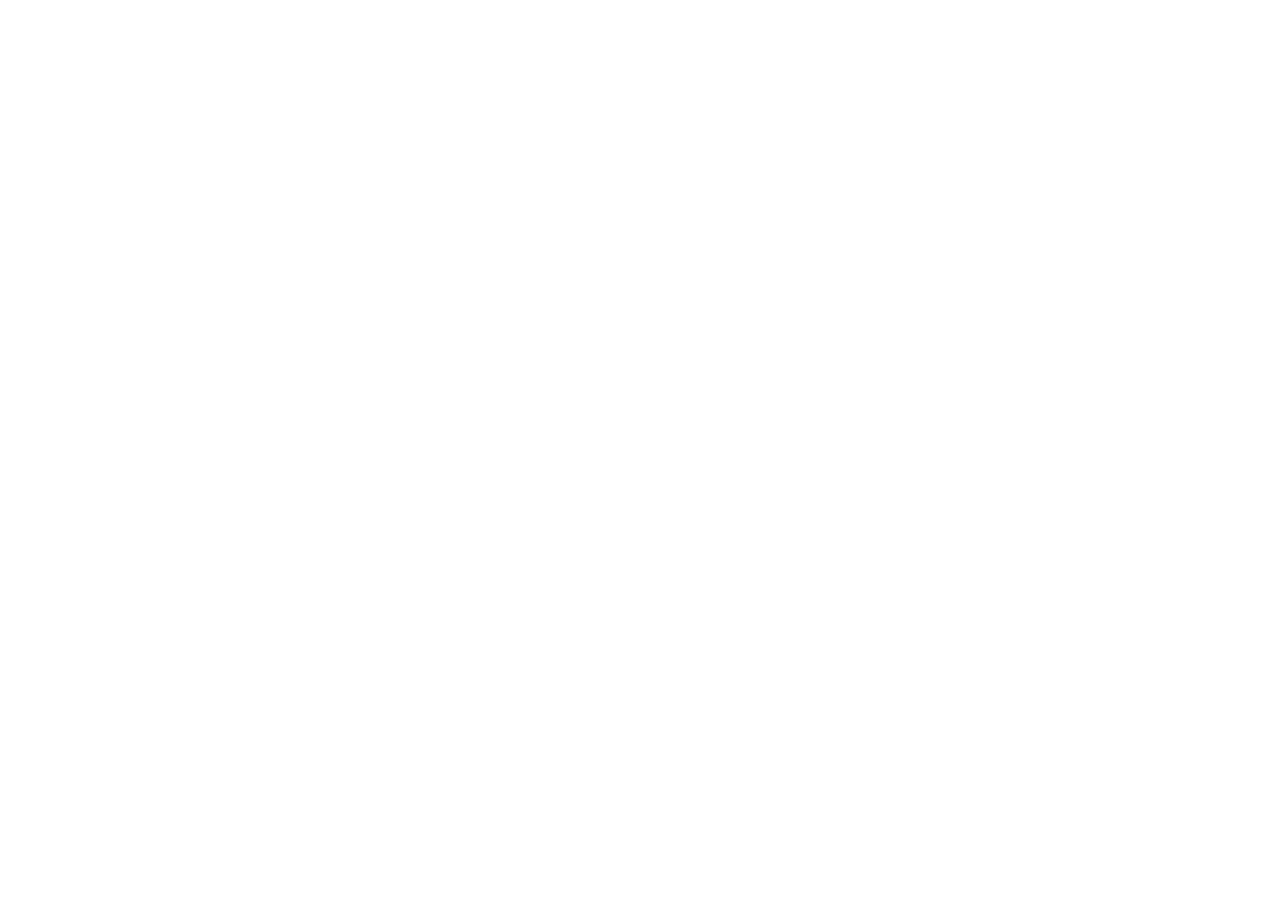
==== index.html @ d7367e54 "Prueba bootstrap" ====
<!DOCTYPE html>
<html lang="en">
<head>
    <meta charset="UTF-8">
    <meta http-equiv="X-UA-Compatible" content="IE=edge">
    <meta name="viewport" content="width=device-width, initial-scale=1.0">
    <title>Assigment 1</title>
    <link rel="stylesheet" href="style.css">
    <!-- CSS only -->
<link href="https://cdn.jsdelivr.net/npm/bootstrap@5.2.3/dist/css/bootstrap.min.css" rel="stylesheet" integrity="sha384-rbsA2VBKQhggwzxH7pPCaAqO46MgnOM80zW1RWuH61DGLwZJEdK2Kadq2F9CUG65" crossorigin="anonymous">
</head>
<body>


    
</body>

<!-- JavaScript Bundle with Popper -->
<script src="https://cdn.jsdelivr.net/npm/bootstrap@5.2.3/dist/js/bootstrap.bundle.min.js" integrity="sha384-kenU1KFdBIe4zVF0s0G1M5b4hcpxyD9F7jL+jjXkk+Q2h455rYXK/7HAuoJl+0I4" crossorigin="anonymous"></script>

</html>
---- style.css ----
@import url('https://fonts.googleapis.com/css2?family=Montserrat:ital,wght@0,100;0,200;0,300;0,500;0,600;0,700;0,800;0,900;1,100;1,200;1,300;1,400;1,500;1,600;1,700;1,800;1,900&display=swap');

* {
    box-sizing: border-box;
    margin: 0px;
    font-family: 'Montserrat', sans-serif;
}
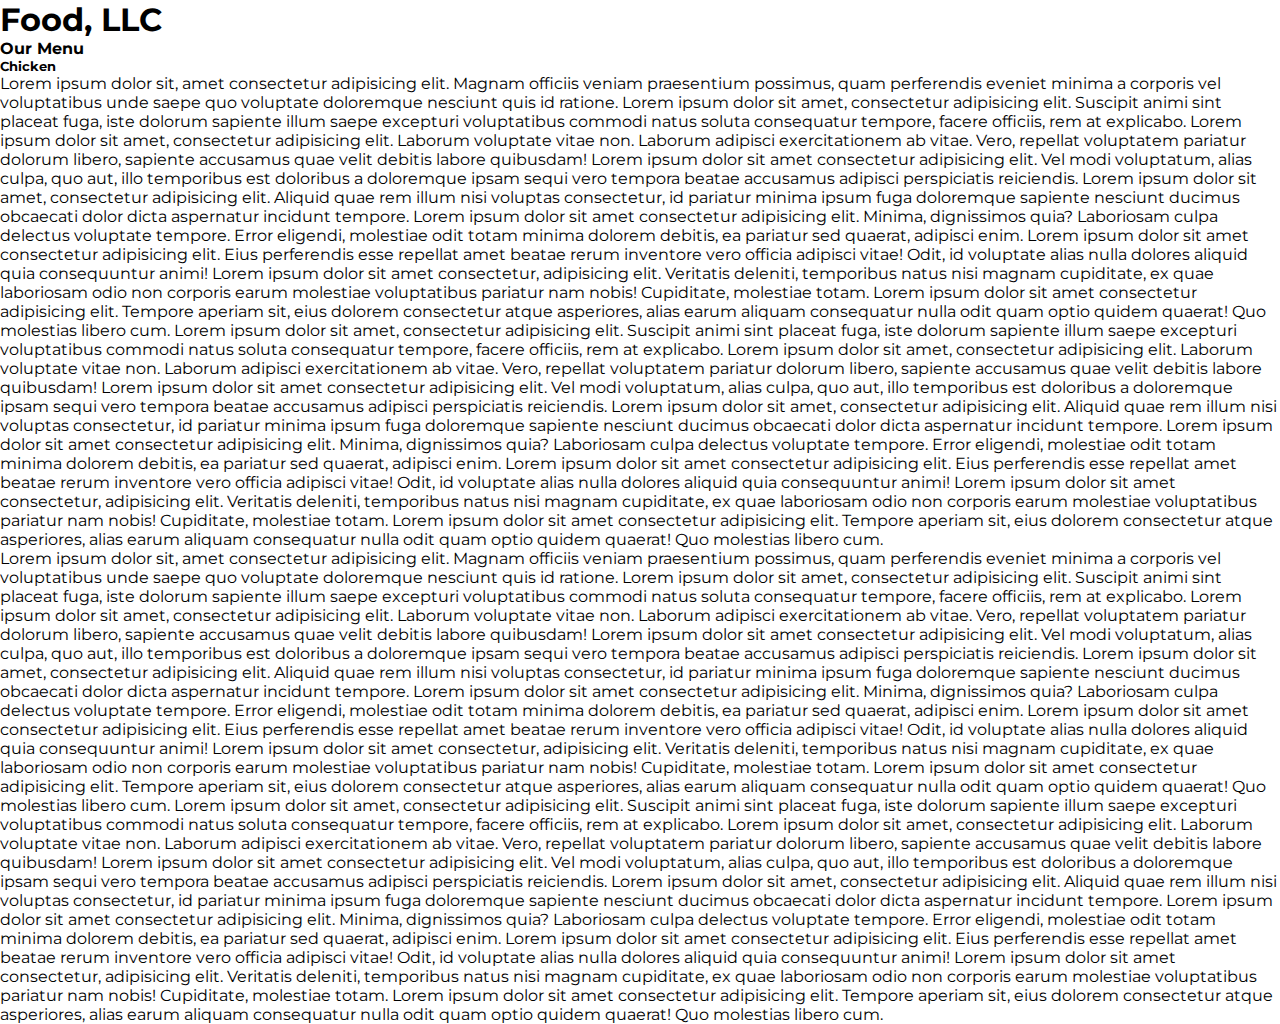
==== commit 293460a2: "Vista desktop y tableta" ====
--- a/index.html
+++ b/index.html
@@ -1,21 +1,53 @@
 <!DOCTYPE html>
 <html lang="en">
+
 <head>
     <meta charset="UTF-8">
     <meta http-equiv="X-UA-Compatible" content="IE=edge">
     <meta name="viewport" content="width=device-width, initial-scale=1.0">
-    <title>Assigment 1</title>
+    <title>Module 3</title>
     <link rel="stylesheet" href="style.css">
     <!-- CSS only -->
-<link href="https://cdn.jsdelivr.net/npm/bootstrap@5.2.3/dist/css/bootstrap.min.css" rel="stylesheet" integrity="sha384-rbsA2VBKQhggwzxH7pPCaAqO46MgnOM80zW1RWuH61DGLwZJEdK2Kadq2F9CUG65" crossorigin="anonymous">
+    <link href="https://cdn.jsdelivr.net/npm/bootstrap@5.2.3/dist/css/bootstrap.min.css" rel="stylesheet"
+        integrity="sha384-rbsA2VBKQhggwzxH7pPCaAqO46MgnOM80zW1RWuH61DGLwZJEdK2Kadq2F9CUG65" crossorigin="anonymous">
 </head>
+
 <body>
+    <header>
+        <nav class="navbar navbar-expand-lg bg-light fixed-top border border-dark ">
+            <div class="container-fluid ">
+                <h1 class="navbar-brand">
+                    Food, LLC
+                </h1>
+            </div>
+        </nav>
+
+    </header>
+
+    <main>
+        <div class="container mt-5">
+            <h4 class="text-center p-5"> Our Menu</h4>
+        </div>
+
+        <section class="container text-bg-secondary">
+            <h5 class="p-2 text-center"> Chicken </h5>
+            <div class="col-xs-12">
+                Lorem ipsum dolor sit, amet consectetur adipisicing elit. Magnam officiis veniam praesentium possimus, quam perferendis eveniet minima a corporis vel voluptatibus unde saepe quo voluptate doloremque nesciunt quis id ratione.       Lorem ipsum dolor sit amet, consectetur adipisicing elit. Suscipit animi sint placeat fuga, iste dolorum sapiente illum saepe excepturi voluptatibus commodi natus soluta consequatur tempore, facere officiis, rem at explicabo. Lorem ipsum dolor sit amet, consectetur adipisicing elit. Laborum voluptate vitae non. Laborum adipisci exercitationem ab vitae. Vero, repellat voluptatem pariatur dolorum libero, sapiente accusamus quae velit debitis labore quibusdam! Lorem ipsum dolor sit amet consectetur adipisicing elit. Vel modi voluptatum, alias culpa, quo aut, illo temporibus est doloribus a doloremque ipsam sequi vero tempora beatae accusamus adipisci perspiciatis reiciendis. Lorem ipsum dolor sit amet, consectetur adipisicing elit. Aliquid quae rem illum nisi voluptas consectetur, id pariatur minima ipsum fuga doloremque sapiente nesciunt ducimus obcaecati dolor dicta aspernatur incidunt tempore. Lorem ipsum dolor sit amet consectetur adipisicing elit. Minima, dignissimos quia? Laboriosam culpa delectus voluptate tempore. Error eligendi, molestiae odit totam minima dolorem debitis, ea pariatur sed quaerat, adipisci enim. Lorem ipsum dolor sit amet consectetur adipisicing elit. Eius perferendis esse repellat amet beatae rerum inventore vero officia adipisci vitae! Odit, id voluptate alias nulla dolores aliquid quia consequuntur animi! Lorem ipsum dolor sit amet consectetur, adipisicing elit. Veritatis deleniti, temporibus natus nisi magnam cupiditate, ex quae laboriosam odio non corporis earum molestiae voluptatibus pariatur nam nobis! Cupiditate, molestiae totam. Lorem ipsum dolor sit amet consectetur adipisicing elit. Tempore aperiam sit, eius dolorem consectetur atque asperiores, alias earum aliquam consequatur nulla odit quam optio quidem quaerat! Quo molestias libero cum.      Lorem ipsum dolor sit amet, consectetur adipisicing elit. Suscipit animi sint placeat fuga, iste dolorum sapiente illum saepe excepturi voluptatibus commodi natus soluta consequatur tempore, facere officiis, rem at explicabo. Lorem ipsum dolor sit amet, consectetur adipisicing elit. Laborum voluptate vitae non. Laborum adipisci exercitationem ab vitae. Vero, repellat voluptatem pariatur dolorum libero, sapiente accusamus quae velit debitis labore quibusdam! Lorem ipsum dolor sit amet consectetur adipisicing elit. Vel modi voluptatum, alias culpa, quo aut, illo temporibus est doloribus a doloremque ipsam sequi vero tempora beatae accusamus adipisci perspiciatis reiciendis. Lorem ipsum dolor sit amet, consectetur adipisicing elit. Aliquid quae rem illum nisi voluptas consectetur, id pariatur minima ipsum fuga doloremque sapiente nesciunt ducimus obcaecati dolor dicta aspernatur incidunt tempore. Lorem ipsum dolor sit amet consectetur adipisicing elit. Minima, dignissimos quia? Laboriosam culpa delectus voluptate tempore. Error eligendi, molestiae odit totam minima dolorem debitis, ea pariatur sed quaerat, adipisci enim. Lorem ipsum dolor sit amet consectetur adipisicing elit. Eius perferendis esse repellat amet beatae rerum inventore vero officia adipisci vitae! Odit, id voluptate alias nulla dolores aliquid quia consequuntur animi! Lorem ipsum dolor sit amet consectetur, adipisicing elit. Veritatis deleniti, temporibus natus nisi magnam cupiditate, ex quae laboriosam odio non corporis earum molestiae voluptatibus pariatur nam nobis! Cupiditate, molestiae totam. Lorem ipsum dolor sit amet consectetur adipisicing elit. Tempore aperiam sit, eius dolorem consectetur atque asperiores, alias earum aliquam consequatur nulla odit quam optio quidem quaerat! Quo molestias libero cum.
+            </div>
+            <div class="col-xs-12">
+        
+                Lorem ipsum dolor sit, amet consectetur adipisicing elit. Magnam officiis veniam praesentium possimus, quam perferendis eveniet minima a corporis vel voluptatibus unde saepe quo voluptate doloremque nesciunt quis id ratione.       Lorem ipsum dolor sit amet, consectetur adipisicing elit. Suscipit animi sint placeat fuga, iste dolorum sapiente illum saepe excepturi voluptatibus commodi natus soluta consequatur tempore, facere officiis, rem at explicabo. Lorem ipsum dolor sit amet, consectetur adipisicing elit. Laborum voluptate vitae non. Laborum adipisci exercitationem ab vitae. Vero, repellat voluptatem pariatur dolorum libero, sapiente accusamus quae velit debitis labore quibusdam! Lorem ipsum dolor sit amet consectetur adipisicing elit. Vel modi voluptatum, alias culpa, quo aut, illo temporibus est doloribus a doloremque ipsam sequi vero tempora beatae accusamus adipisci perspiciatis reiciendis. Lorem ipsum dolor sit amet, consectetur adipisicing elit. Aliquid quae rem illum nisi voluptas consectetur, id pariatur minima ipsum fuga doloremque sapiente nesciunt ducimus obcaecati dolor dicta aspernatur incidunt tempore. Lorem ipsum dolor sit amet consectetur adipisicing elit. Minima, dignissimos quia? Laboriosam culpa delectus voluptate tempore. Error eligendi, molestiae odit totam minima dolorem debitis, ea pariatur sed quaerat, adipisci enim. Lorem ipsum dolor sit amet consectetur adipisicing elit. Eius perferendis esse repellat amet beatae rerum inventore vero officia adipisci vitae! Odit, id voluptate alias nulla dolores aliquid quia consequuntur animi! Lorem ipsum dolor sit amet consectetur, adipisicing elit. Veritatis deleniti, temporibus natus nisi magnam cupiditate, ex quae laboriosam odio non corporis earum molestiae voluptatibus pariatur nam nobis! Cupiditate, molestiae totam. Lorem ipsum dolor sit amet consectetur adipisicing elit. Tempore aperiam sit, eius dolorem consectetur atque asperiores, alias earum aliquam consequatur nulla odit quam optio quidem quaerat! Quo molestias libero cum.      Lorem ipsum dolor sit amet, consectetur adipisicing elit. Suscipit animi sint placeat fuga, iste dolorum sapiente illum saepe excepturi voluptatibus commodi natus soluta consequatur tempore, facere officiis, rem at explicabo. Lorem ipsum dolor sit amet, consectetur adipisicing elit. Laborum voluptate vitae non. Laborum adipisci exercitationem ab vitae. Vero, repellat voluptatem pariatur dolorum libero, sapiente accusamus quae velit debitis labore quibusdam! Lorem ipsum dolor sit amet consectetur adipisicing elit. Vel modi voluptatum, alias culpa, quo aut, illo temporibus est doloribus a doloremque ipsam sequi vero tempora beatae accusamus adipisci perspiciatis reiciendis. Lorem ipsum dolor sit amet, consectetur adipisicing elit. Aliquid quae rem illum nisi voluptas consectetur, id pariatur minima ipsum fuga doloremque sapiente nesciunt ducimus obcaecati dolor dicta aspernatur incidunt tempore. Lorem ipsum dolor sit amet consectetur adipisicing elit. Minima, dignissimos quia? Laboriosam culpa delectus voluptate tempore. Error eligendi, molestiae odit totam minima dolorem debitis, ea pariatur sed quaerat, adipisci enim. Lorem ipsum dolor sit amet consectetur adipisicing elit. Eius perferendis esse repellat amet beatae rerum inventore vero officia adipisci vitae! Odit, id voluptate alias nulla dolores aliquid quia consequuntur animi! Lorem ipsum dolor sit amet consectetur, adipisicing elit. Veritatis deleniti, temporibus natus nisi magnam cupiditate, ex quae laboriosam odio non corporis earum molestiae voluptatibus pariatur nam nobis! Cupiditate, molestiae totam. Lorem ipsum dolor sit amet consectetur adipisicing elit. Tempore aperiam sit, eius dolorem consectetur atque asperiores, alias earum aliquam consequatur nulla odit quam optio quidem quaerat! Quo molestias libero cum.
+            </div>
+        </section>
+    </main>
 
 
-    
+    <!-- JavaScript Bundle with Popper -->
+    <script src="https://cdn.jsdelivr.net/npm/bootstrap@5.2.3/dist/js/bootstrap.bundle.min.js"
+        integrity="sha384-kenU1KFdBIe4zVF0s0G1M5b4hcpxyD9F7jL+jjXkk+Q2h455rYXK/7HAuoJl+0I4"
+        crossorigin="anonymous"></script>
+
 </body>
 
-<!-- JavaScript Bundle with Popper -->
-<script src="https://cdn.jsdelivr.net/npm/bootstrap@5.2.3/dist/js/bootstrap.bundle.min.js" integrity="sha384-kenU1KFdBIe4zVF0s0G1M5b4hcpxyD9F7jL+jjXkk+Q2h455rYXK/7HAuoJl+0I4" crossorigin="anonymous"></script>
 
 </html>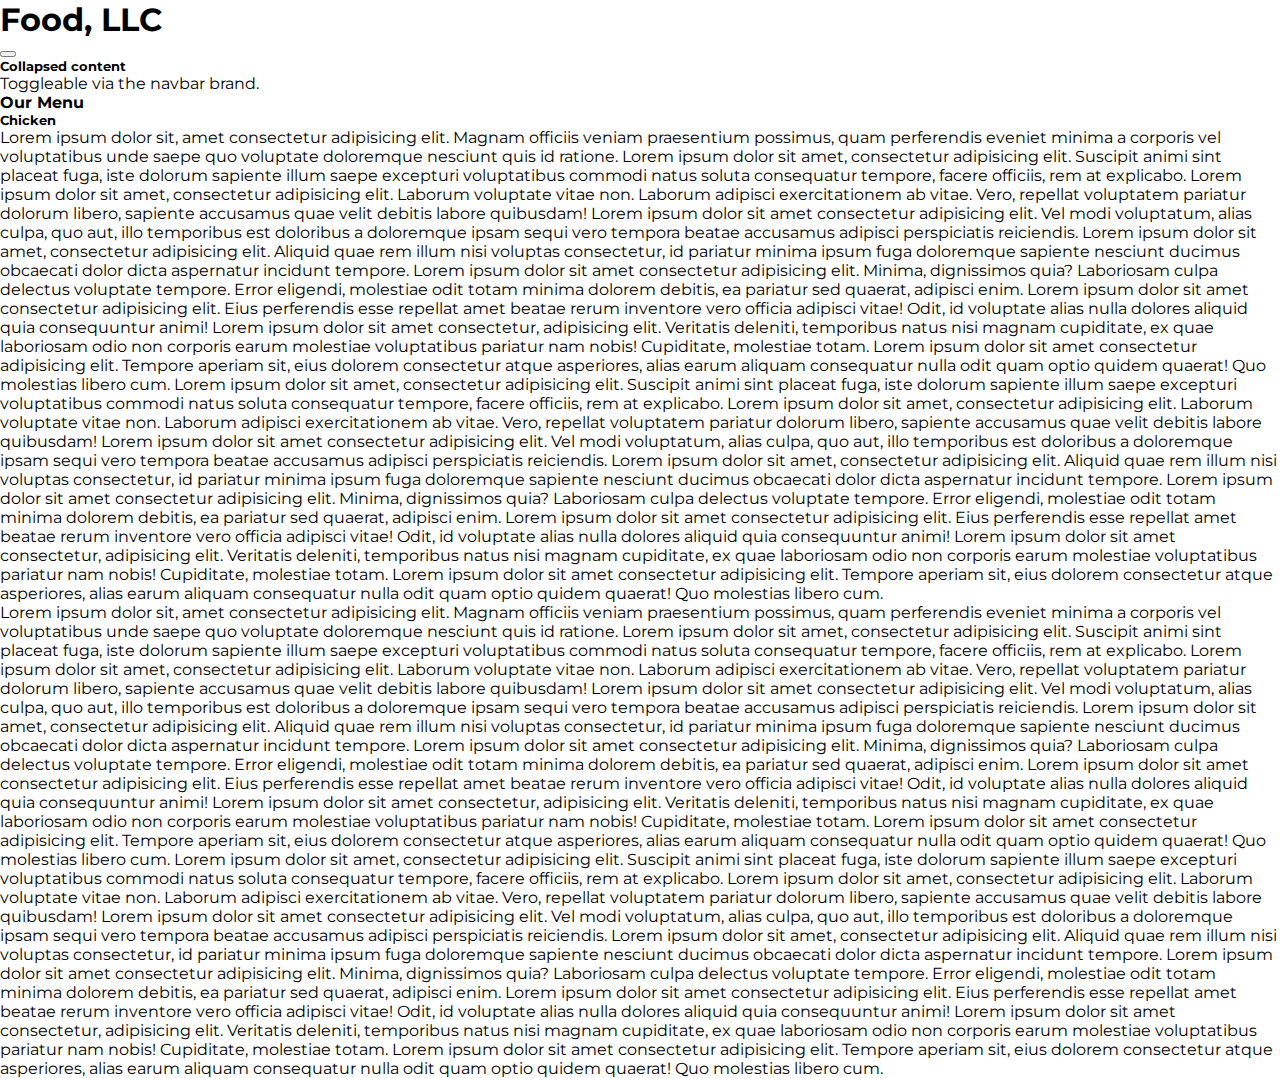
==== commit b662da68: "Navegador movil estructura" ====
--- a/index.html
+++ b/index.html
@@ -19,9 +19,23 @@
                 <h1 class="navbar-brand">
                     Food, LLC
                 </h1>
+                <!-- Nav Mobile -->
+                <button class="navbar-toggler collapsed" type="button" data-bs-toggle="collapse"
+                    data-bs-target="#navbarToggleExternalContent" aria-controls="navbarToggleExternalContent"
+                    aria-expanded="false" aria-label="Toggle navigation">
+                    <span class="navbar-toggler-icon"></span>
+                </button>
             </div>
+
         </nav>
+     <!-- Menu desplegable -->
 
+     <div class="collapse mt-5" id="navbarToggleExternalContent" >
+        <div class="bg-dark p-4">
+            <h5 class="text-white h4">Collapsed content</h5>
+            <span class="text-muted">Toggleable via the navbar brand.</span>
+        </div>
+    </div>
     </header>
 
     <main>
@@ -32,11 +46,85 @@
         <section class="container text-bg-secondary">
             <h5 class="p-2 text-center"> Chicken </h5>
             <div class="col-xs-12">
-                Lorem ipsum dolor sit, amet consectetur adipisicing elit. Magnam officiis veniam praesentium possimus, quam perferendis eveniet minima a corporis vel voluptatibus unde saepe quo voluptate doloremque nesciunt quis id ratione.       Lorem ipsum dolor sit amet, consectetur adipisicing elit. Suscipit animi sint placeat fuga, iste dolorum sapiente illum saepe excepturi voluptatibus commodi natus soluta consequatur tempore, facere officiis, rem at explicabo. Lorem ipsum dolor sit amet, consectetur adipisicing elit. Laborum voluptate vitae non. Laborum adipisci exercitationem ab vitae. Vero, repellat voluptatem pariatur dolorum libero, sapiente accusamus quae velit debitis labore quibusdam! Lorem ipsum dolor sit amet consectetur adipisicing elit. Vel modi voluptatum, alias culpa, quo aut, illo temporibus est doloribus a doloremque ipsam sequi vero tempora beatae accusamus adipisci perspiciatis reiciendis. Lorem ipsum dolor sit amet, consectetur adipisicing elit. Aliquid quae rem illum nisi voluptas consectetur, id pariatur minima ipsum fuga doloremque sapiente nesciunt ducimus obcaecati dolor dicta aspernatur incidunt tempore. Lorem ipsum dolor sit amet consectetur adipisicing elit. Minima, dignissimos quia? Laboriosam culpa delectus voluptate tempore. Error eligendi, molestiae odit totam minima dolorem debitis, ea pariatur sed quaerat, adipisci enim. Lorem ipsum dolor sit amet consectetur adipisicing elit. Eius perferendis esse repellat amet beatae rerum inventore vero officia adipisci vitae! Odit, id voluptate alias nulla dolores aliquid quia consequuntur animi! Lorem ipsum dolor sit amet consectetur, adipisicing elit. Veritatis deleniti, temporibus natus nisi magnam cupiditate, ex quae laboriosam odio non corporis earum molestiae voluptatibus pariatur nam nobis! Cupiditate, molestiae totam. Lorem ipsum dolor sit amet consectetur adipisicing elit. Tempore aperiam sit, eius dolorem consectetur atque asperiores, alias earum aliquam consequatur nulla odit quam optio quidem quaerat! Quo molestias libero cum.      Lorem ipsum dolor sit amet, consectetur adipisicing elit. Suscipit animi sint placeat fuga, iste dolorum sapiente illum saepe excepturi voluptatibus commodi natus soluta consequatur tempore, facere officiis, rem at explicabo. Lorem ipsum dolor sit amet, consectetur adipisicing elit. Laborum voluptate vitae non. Laborum adipisci exercitationem ab vitae. Vero, repellat voluptatem pariatur dolorum libero, sapiente accusamus quae velit debitis labore quibusdam! Lorem ipsum dolor sit amet consectetur adipisicing elit. Vel modi voluptatum, alias culpa, quo aut, illo temporibus est doloribus a doloremque ipsam sequi vero tempora beatae accusamus adipisci perspiciatis reiciendis. Lorem ipsum dolor sit amet, consectetur adipisicing elit. Aliquid quae rem illum nisi voluptas consectetur, id pariatur minima ipsum fuga doloremque sapiente nesciunt ducimus obcaecati dolor dicta aspernatur incidunt tempore. Lorem ipsum dolor sit amet consectetur adipisicing elit. Minima, dignissimos quia? Laboriosam culpa delectus voluptate tempore. Error eligendi, molestiae odit totam minima dolorem debitis, ea pariatur sed quaerat, adipisci enim. Lorem ipsum dolor sit amet consectetur adipisicing elit. Eius perferendis esse repellat amet beatae rerum inventore vero officia adipisci vitae! Odit, id voluptate alias nulla dolores aliquid quia consequuntur animi! Lorem ipsum dolor sit amet consectetur, adipisicing elit. Veritatis deleniti, temporibus natus nisi magnam cupiditate, ex quae laboriosam odio non corporis earum molestiae voluptatibus pariatur nam nobis! Cupiditate, molestiae totam. Lorem ipsum dolor sit amet consectetur adipisicing elit. Tempore aperiam sit, eius dolorem consectetur atque asperiores, alias earum aliquam consequatur nulla odit quam optio quidem quaerat! Quo molestias libero cum.
+                Lorem ipsum dolor sit, amet consectetur adipisicing elit. Magnam officiis veniam praesentium possimus,
+                quam perferendis eveniet minima a corporis vel voluptatibus unde saepe quo voluptate doloremque nesciunt
+                quis id ratione. Lorem ipsum dolor sit amet, consectetur adipisicing elit. Suscipit animi sint placeat
+                fuga, iste dolorum sapiente illum saepe excepturi voluptatibus commodi natus soluta consequatur tempore,
+                facere officiis, rem at explicabo. Lorem ipsum dolor sit amet, consectetur adipisicing elit. Laborum
+                voluptate vitae non. Laborum adipisci exercitationem ab vitae. Vero, repellat voluptatem pariatur
+                dolorum libero, sapiente accusamus quae velit debitis labore quibusdam! Lorem ipsum dolor sit amet
+                consectetur adipisicing elit. Vel modi voluptatum, alias culpa, quo aut, illo temporibus est doloribus a
+                doloremque ipsam sequi vero tempora beatae accusamus adipisci perspiciatis reiciendis. Lorem ipsum dolor
+                sit amet, consectetur adipisicing elit. Aliquid quae rem illum nisi voluptas consectetur, id pariatur
+                minima ipsum fuga doloremque sapiente nesciunt ducimus obcaecati dolor dicta aspernatur incidunt
+                tempore. Lorem ipsum dolor sit amet consectetur adipisicing elit. Minima, dignissimos quia? Laboriosam
+                culpa delectus voluptate tempore. Error eligendi, molestiae odit totam minima dolorem debitis, ea
+                pariatur sed quaerat, adipisci enim. Lorem ipsum dolor sit amet consectetur adipisicing elit. Eius
+                perferendis esse repellat amet beatae rerum inventore vero officia adipisci vitae! Odit, id voluptate
+                alias nulla dolores aliquid quia consequuntur animi! Lorem ipsum dolor sit amet consectetur, adipisicing
+                elit. Veritatis deleniti, temporibus natus nisi magnam cupiditate, ex quae laboriosam odio non corporis
+                earum molestiae voluptatibus pariatur nam nobis! Cupiditate, molestiae totam. Lorem ipsum dolor sit amet
+                consectetur adipisicing elit. Tempore aperiam sit, eius dolorem consectetur atque asperiores, alias
+                earum aliquam consequatur nulla odit quam optio quidem quaerat! Quo molestias libero cum. Lorem ipsum
+                dolor sit amet, consectetur adipisicing elit. Suscipit animi sint placeat fuga, iste dolorum sapiente
+                illum saepe excepturi voluptatibus commodi natus soluta consequatur tempore, facere officiis, rem at
+                explicabo. Lorem ipsum dolor sit amet, consectetur adipisicing elit. Laborum voluptate vitae non.
+                Laborum adipisci exercitationem ab vitae. Vero, repellat voluptatem pariatur dolorum libero, sapiente
+                accusamus quae velit debitis labore quibusdam! Lorem ipsum dolor sit amet consectetur adipisicing elit.
+                Vel modi voluptatum, alias culpa, quo aut, illo temporibus est doloribus a doloremque ipsam sequi vero
+                tempora beatae accusamus adipisci perspiciatis reiciendis. Lorem ipsum dolor sit amet, consectetur
+                adipisicing elit. Aliquid quae rem illum nisi voluptas consectetur, id pariatur minima ipsum fuga
+                doloremque sapiente nesciunt ducimus obcaecati dolor dicta aspernatur incidunt tempore. Lorem ipsum
+                dolor sit amet consectetur adipisicing elit. Minima, dignissimos quia? Laboriosam culpa delectus
+                voluptate tempore. Error eligendi, molestiae odit totam minima dolorem debitis, ea pariatur sed quaerat,
+                adipisci enim. Lorem ipsum dolor sit amet consectetur adipisicing elit. Eius perferendis esse repellat
+                amet beatae rerum inventore vero officia adipisci vitae! Odit, id voluptate alias nulla dolores aliquid
+                quia consequuntur animi! Lorem ipsum dolor sit amet consectetur, adipisicing elit. Veritatis deleniti,
+                temporibus natus nisi magnam cupiditate, ex quae laboriosam odio non corporis earum molestiae
+                voluptatibus pariatur nam nobis! Cupiditate, molestiae totam. Lorem ipsum dolor sit amet consectetur
+                adipisicing elit. Tempore aperiam sit, eius dolorem consectetur atque asperiores, alias earum aliquam
+                consequatur nulla odit quam optio quidem quaerat! Quo molestias libero cum.
             </div>
             <div class="col-xs-12">
-        
-                Lorem ipsum dolor sit, amet consectetur adipisicing elit. Magnam officiis veniam praesentium possimus, quam perferendis eveniet minima a corporis vel voluptatibus unde saepe quo voluptate doloremque nesciunt quis id ratione.       Lorem ipsum dolor sit amet, consectetur adipisicing elit. Suscipit animi sint placeat fuga, iste dolorum sapiente illum saepe excepturi voluptatibus commodi natus soluta consequatur tempore, facere officiis, rem at explicabo. Lorem ipsum dolor sit amet, consectetur adipisicing elit. Laborum voluptate vitae non. Laborum adipisci exercitationem ab vitae. Vero, repellat voluptatem pariatur dolorum libero, sapiente accusamus quae velit debitis labore quibusdam! Lorem ipsum dolor sit amet consectetur adipisicing elit. Vel modi voluptatum, alias culpa, quo aut, illo temporibus est doloribus a doloremque ipsam sequi vero tempora beatae accusamus adipisci perspiciatis reiciendis. Lorem ipsum dolor sit amet, consectetur adipisicing elit. Aliquid quae rem illum nisi voluptas consectetur, id pariatur minima ipsum fuga doloremque sapiente nesciunt ducimus obcaecati dolor dicta aspernatur incidunt tempore. Lorem ipsum dolor sit amet consectetur adipisicing elit. Minima, dignissimos quia? Laboriosam culpa delectus voluptate tempore. Error eligendi, molestiae odit totam minima dolorem debitis, ea pariatur sed quaerat, adipisci enim. Lorem ipsum dolor sit amet consectetur adipisicing elit. Eius perferendis esse repellat amet beatae rerum inventore vero officia adipisci vitae! Odit, id voluptate alias nulla dolores aliquid quia consequuntur animi! Lorem ipsum dolor sit amet consectetur, adipisicing elit. Veritatis deleniti, temporibus natus nisi magnam cupiditate, ex quae laboriosam odio non corporis earum molestiae voluptatibus pariatur nam nobis! Cupiditate, molestiae totam. Lorem ipsum dolor sit amet consectetur adipisicing elit. Tempore aperiam sit, eius dolorem consectetur atque asperiores, alias earum aliquam consequatur nulla odit quam optio quidem quaerat! Quo molestias libero cum.      Lorem ipsum dolor sit amet, consectetur adipisicing elit. Suscipit animi sint placeat fuga, iste dolorum sapiente illum saepe excepturi voluptatibus commodi natus soluta consequatur tempore, facere officiis, rem at explicabo. Lorem ipsum dolor sit amet, consectetur adipisicing elit. Laborum voluptate vitae non. Laborum adipisci exercitationem ab vitae. Vero, repellat voluptatem pariatur dolorum libero, sapiente accusamus quae velit debitis labore quibusdam! Lorem ipsum dolor sit amet consectetur adipisicing elit. Vel modi voluptatum, alias culpa, quo aut, illo temporibus est doloribus a doloremque ipsam sequi vero tempora beatae accusamus adipisci perspiciatis reiciendis. Lorem ipsum dolor sit amet, consectetur adipisicing elit. Aliquid quae rem illum nisi voluptas consectetur, id pariatur minima ipsum fuga doloremque sapiente nesciunt ducimus obcaecati dolor dicta aspernatur incidunt tempore. Lorem ipsum dolor sit amet consectetur adipisicing elit. Minima, dignissimos quia? Laboriosam culpa delectus voluptate tempore. Error eligendi, molestiae odit totam minima dolorem debitis, ea pariatur sed quaerat, adipisci enim. Lorem ipsum dolor sit amet consectetur adipisicing elit. Eius perferendis esse repellat amet beatae rerum inventore vero officia adipisci vitae! Odit, id voluptate alias nulla dolores aliquid quia consequuntur animi! Lorem ipsum dolor sit amet consectetur, adipisicing elit. Veritatis deleniti, temporibus natus nisi magnam cupiditate, ex quae laboriosam odio non corporis earum molestiae voluptatibus pariatur nam nobis! Cupiditate, molestiae totam. Lorem ipsum dolor sit amet consectetur adipisicing elit. Tempore aperiam sit, eius dolorem consectetur atque asperiores, alias earum aliquam consequatur nulla odit quam optio quidem quaerat! Quo molestias libero cum.
+
+                Lorem ipsum dolor sit, amet consectetur adipisicing elit. Magnam officiis veniam praesentium possimus,
+                quam perferendis eveniet minima a corporis vel voluptatibus unde saepe quo voluptate doloremque nesciunt
+                quis id ratione. Lorem ipsum dolor sit amet, consectetur adipisicing elit. Suscipit animi sint placeat
+                fuga, iste dolorum sapiente illum saepe excepturi voluptatibus commodi natus soluta consequatur tempore,
+                facere officiis, rem at explicabo. Lorem ipsum dolor sit amet, consectetur adipisicing elit. Laborum
+                voluptate vitae non. Laborum adipisci exercitationem ab vitae. Vero, repellat voluptatem pariatur
+                dolorum libero, sapiente accusamus quae velit debitis labore quibusdam! Lorem ipsum dolor sit amet
+                consectetur adipisicing elit. Vel modi voluptatum, alias culpa, quo aut, illo temporibus est doloribus a
+                doloremque ipsam sequi vero tempora beatae accusamus adipisci perspiciatis reiciendis. Lorem ipsum dolor
+                sit amet, consectetur adipisicing elit. Aliquid quae rem illum nisi voluptas consectetur, id pariatur
+                minima ipsum fuga doloremque sapiente nesciunt ducimus obcaecati dolor dicta aspernatur incidunt
+                tempore. Lorem ipsum dolor sit amet consectetur adipisicing elit. Minima, dignissimos quia? Laboriosam
+                culpa delectus voluptate tempore. Error eligendi, molestiae odit totam minima dolorem debitis, ea
+                pariatur sed quaerat, adipisci enim. Lorem ipsum dolor sit amet consectetur adipisicing elit. Eius
+                perferendis esse repellat amet beatae rerum inventore vero officia adipisci vitae! Odit, id voluptate
+                alias nulla dolores aliquid quia consequuntur animi! Lorem ipsum dolor sit amet consectetur, adipisicing
+                elit. Veritatis deleniti, temporibus natus nisi magnam cupiditate, ex quae laboriosam odio non corporis
+                earum molestiae voluptatibus pariatur nam nobis! Cupiditate, molestiae totam. Lorem ipsum dolor sit amet
+                consectetur adipisicing elit. Tempore aperiam sit, eius dolorem consectetur atque asperiores, alias
+                earum aliquam consequatur nulla odit quam optio quidem quaerat! Quo molestias libero cum. Lorem ipsum
+                dolor sit amet, consectetur adipisicing elit. Suscipit animi sint placeat fuga, iste dolorum sapiente
+                illum saepe excepturi voluptatibus commodi natus soluta consequatur tempore, facere officiis, rem at
+                explicabo. Lorem ipsum dolor sit amet, consectetur adipisicing elit. Laborum voluptate vitae non.
+                Laborum adipisci exercitationem ab vitae. Vero, repellat voluptatem pariatur dolorum libero, sapiente
+                accusamus quae velit debitis labore quibusdam! Lorem ipsum dolor sit amet consectetur adipisicing elit.
+                Vel modi voluptatum, alias culpa, quo aut, illo temporibus est doloribus a doloremque ipsam sequi vero
+                tempora beatae accusamus adipisci perspiciatis reiciendis. Lorem ipsum dolor sit amet, consectetur
+                adipisicing elit. Aliquid quae rem illum nisi voluptas consectetur, id pariatur minima ipsum fuga
+                doloremque sapiente nesciunt ducimus obcaecati dolor dicta aspernatur incidunt tempore. Lorem ipsum
+                dolor sit amet consectetur adipisicing elit. Minima, dignissimos quia? Laboriosam culpa delectus
+                voluptate tempore. Error eligendi, molestiae odit totam minima dolorem debitis, ea pariatur sed quaerat,
+                adipisci enim. Lorem ipsum dolor sit amet consectetur adipisicing elit. Eius perferendis esse repellat
+                amet beatae rerum inventore vero officia adipisci vitae! Odit, id voluptate alias nulla dolores aliquid
+                quia consequuntur animi! Lorem ipsum dolor sit amet consectetur, adipisicing elit. Veritatis deleniti,
+                temporibus natus nisi magnam cupiditate, ex quae laboriosam odio non corporis earum molestiae
+                voluptatibus pariatur nam nobis! Cupiditate, molestiae totam. Lorem ipsum dolor sit amet consectetur
+                adipisicing elit. Tempore aperiam sit, eius dolorem consectetur atque asperiores, alias earum aliquam
+                consequatur nulla odit quam optio quidem quaerat! Quo molestias libero cum.
             </div>
         </section>
     </main>
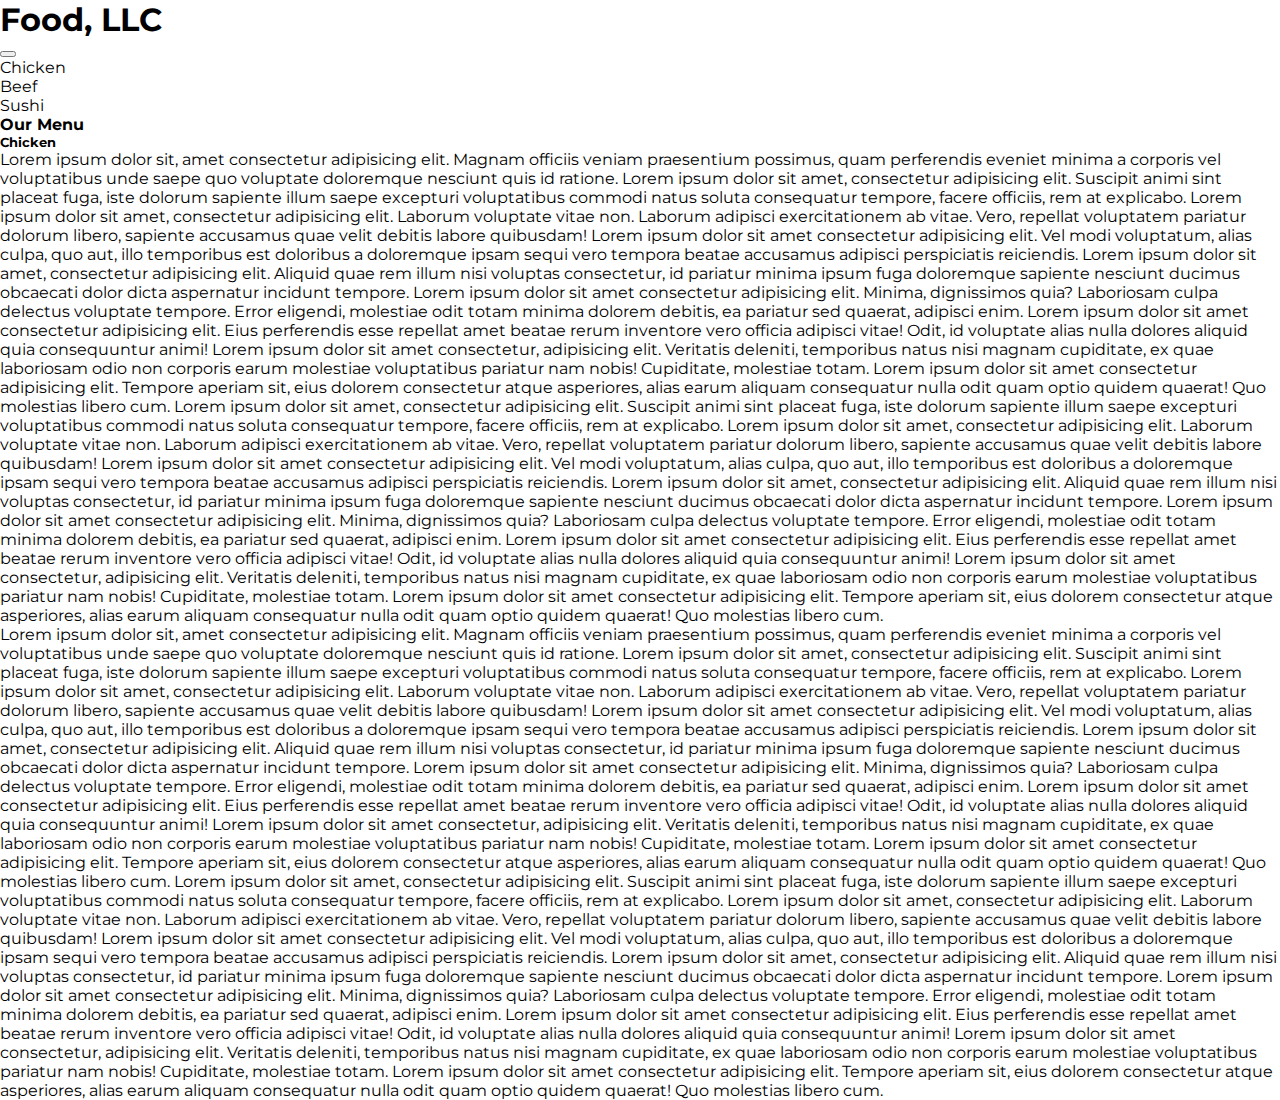
==== commit 81b4aaca: "terminado sin extra" ====
--- a/index.html
+++ b/index.html
@@ -20,7 +20,7 @@
                     Food, LLC
                 </h1>
                 <!-- Nav Mobile -->
-                <button class="navbar-toggler collapsed" type="button" data-bs-toggle="collapse"
+                <button class="navbar-toggler collapsed hidden-sm hidden-md" type="button" data-bs-toggle="collapse"
                     data-bs-target="#navbarToggleExternalContent" aria-controls="navbarToggleExternalContent"
                     aria-expanded="false" aria-label="Toggle navigation">
                     <span class="navbar-toggler-icon"></span>
@@ -30,10 +30,11 @@
         </nav>
      <!-- Menu desplegable -->
 
-     <div class="collapse mt-5" id="navbarToggleExternalContent" >
-        <div class="bg-dark p-4">
-            <h5 class="text-white h4">Collapsed content</h5>
-            <span class="text-muted">Toggleable via the navbar brand.</span>
+     <div class="collapse mt-5 visible-sm" id="navbarToggleExternalContent" >
+        <div class="text-bg-secondary pt-3">
+            <p class="mb-0 p-1 text-light text-center border-top border-dark">Chicken</p>
+            <p class="mb-0 p-1 text-light text-center border-top border-dark"> Beef </p>
+            <p class="mb-0 p-1 text-light text-center border-top border-bottom border-dark"> Sushi </p>
         </div>
     </div>
     </header>
